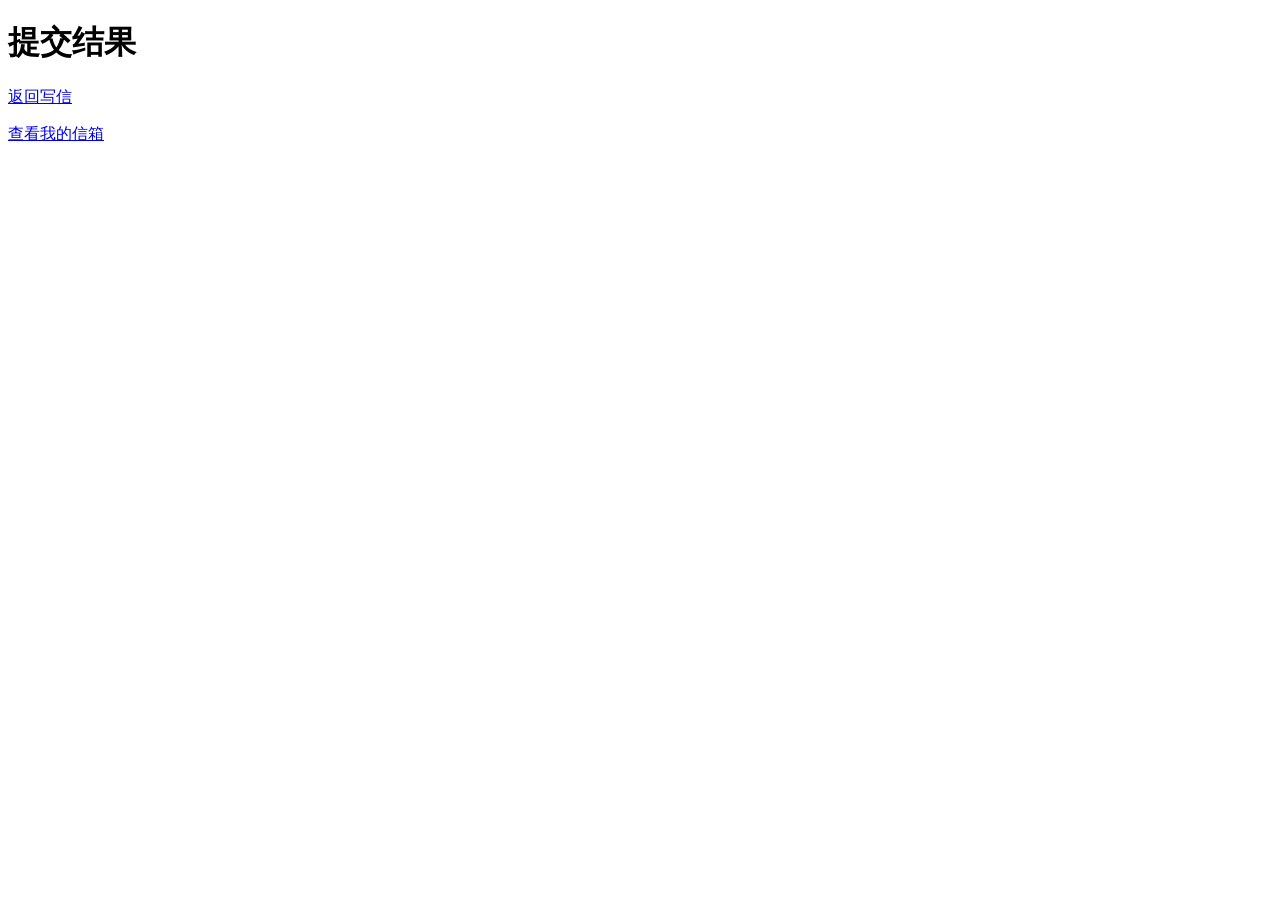
==== letter/src/main/resources/templates/result.html @ 6a03081a "第一周内容" ====
<!DOCTYPE html>
<html lang="zh-CN" xmlns:th="http://www.thymeleaf.org">
<head>
    <meta charset="UTF-8">
    <meta name="viewport" content="width=device-width, initial-scale=1">
    <title>提交结果</title>
</head>
<body>
    <h1 th:text="${message}">提交结果</h1>

    <p th:text="${content}" style="white-space: pre-wrap;"></p>

    <a href="/">返回写信</a>
    <p><a href="/letters">查看我的信箱</a></p>
</body>
</html>
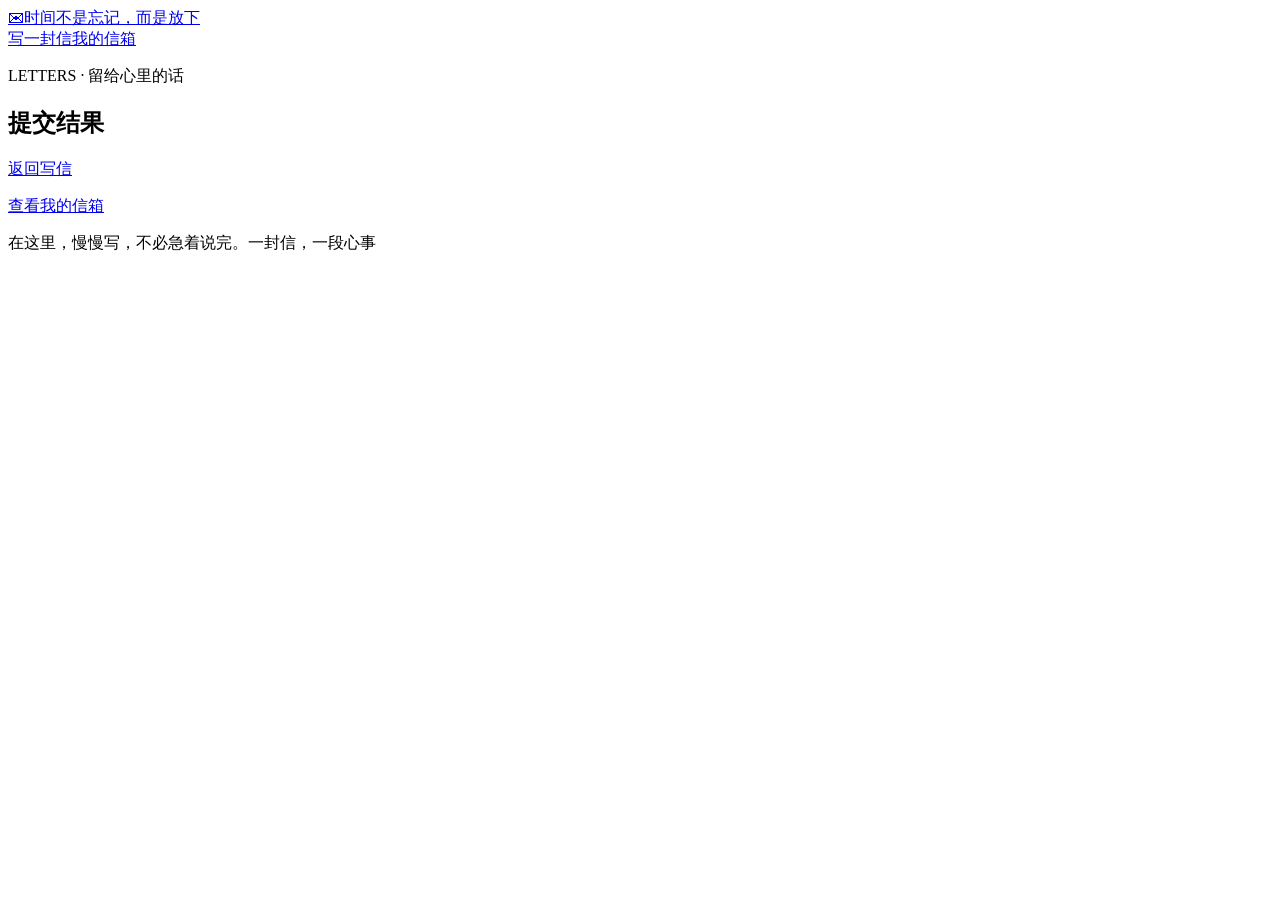
==== commit db034ea8: "第二周任务" ====
--- a/letter/src/main/resources/templates/result.html
+++ b/letter/src/main/resources/templates/result.html
@@ -4,13 +4,16 @@
     <meta charset="UTF-8">
     <meta name="viewport" content="width=device-width, initial-scale=1">
     <title>提交结果</title>
+<link rel="stylesheet" href="/css/style.css">
 </head>
 <body>
-    <h1 th:text="${message}">提交结果</h1>
+<header class="site-header"><a class="brand" href="/"><span class="brand-mark" aria-hidden="true">✉</span>时间不是忘记，而是放下</a><nav aria-label="主导航"><a href="/">写一封信</a><a href="/letters">我的信箱</a></nav></header>
+<main class="workspace "><p class="eyebrow">LETTERS · 留给心里的话</p>
+    <section class="paper"><h1 th:text="${message}">提交结果</h1>
 
     <p th:text="${content}" style="white-space: pre-wrap;"></p>
 
     <a href="/">返回写信</a>
     <p><a href="/letters">查看我的信箱</a></p>
-</body>
+</section></main><footer class="site-footer"><span>在这里，慢慢写，不必急着说完。</span><span>一封信，一段心事</span></footer></body>
 </html>
